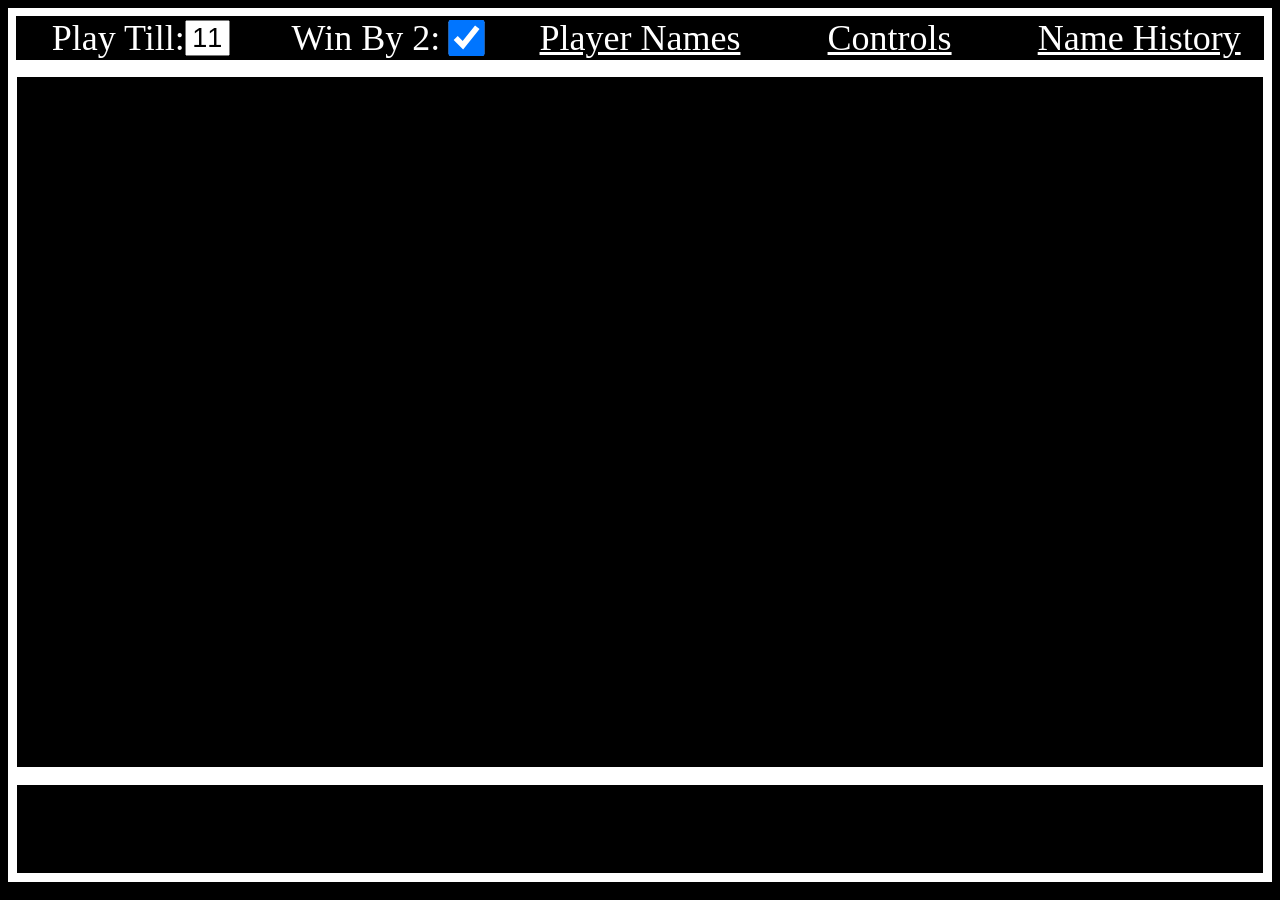
==== index.html @ 2b47f49d "added out of the jar and fixed start with 2" ====
<html>
<header>
    <title>Hardest Part of the Sport!</title>
    <link rel="Stylesheet" href="Styles.css">
</header>
<body>
    <nav>
        <div class="NavCol col-5"><label class="NavLabel">Play Till: <input type="number" class="NavInput" id="playTill" value="11" ></label></div>
        <div class="NavCol col-5"><label class="NavLabel">Win By 2: <input type="checkbox" class="NavInput" id="winBy2" checked></label></div>
        <div class="NavCol col-5"><a class="NavLabel" href="#playerNames" onclick="BlockKeyPress()">Player Names</a></div>
        <div id="playerNames" class="overlay">
            <div class="popup">
                <h2>Enter Player Names</h2>
                <a class="close" href="#" onclick="AllowKeyPress();SetScoreHTML();">&times;</a>
                <div class="content">
                    <table class="CourtTable">
                        <thead>
                            <tr>
                                <th class="CellContentLeft" colspan="2">South Team</td>
                                <th class="CellContentRight" colspan="2">North Team</td>
                            </tr>
                        </thead>
                        <tbody>
                            <tr>
                                <td class="TopServerNameCell"><input type="text" onchange="UpdateServer('S2', this.value)" onfocusout="UpdateServerAndDataList(this.value)" placeholder="South Side 2nd Server" list="names"></td>
                                <td class="kitchenLeft" rowspan="2"></td>
                                <td class="kitchenRight" rowspan="2"></td>
                                <td class="CellContentRight TopServerNameCell"><input type="text" onchange="UpdateServer('N1', this.value)" onfocusout="UpdateServerAndDataList(this.value)" placeholder="North Side 1st Server" list="names"></td>
                            </tr>
                            <tr>
                                <td class="BotServerNameCell"><input type="text" onchange="UpdateServer('S1', this.value)" onfocusout="UpdateServerAndDataList(this.value)" placeholder="South Side 1st Server" list="names"></td>
                                <td class="CellContentRight BotServerNameCell"><input type="text" onchange="UpdateServer('N2', this.value)" onfocusout="UpdateServerAndDataList(this.value)" placeholder="North Side 2nd Server" list="names"></td>
                            </tr>
                        </tbody>
                    </table>
                </div>
            </div>
        </div>
        <div class="NavCol col-5"><a class="NavLabel" href="#controls" onclick="BlockKeyPress()">Controls</a></div>
        <div id="controls" class="overlay">
            <div class="popup">
                <h2>Controls</h2>
                <a class="close" href="#" onclick="AllowKeyPress()">&times;</a>
                <div class="content">
                    <div class="contentColFlex">
                        <div>Up Arrow: Increases the Serving Team's score</div>
                        <div>Down Arrow: Decreases the Serving Team's score</div>
                        <div>Right Arrow: Moves to the Next Server</div>
                        <div>Left Arrow: Moves to the Previous Server</div>
                        <div>Spacebar: Annouces the score out loud!</div>
                        <div>W: Increaess the Receiving Team's score</div>
                        <div>S: Decreases the Receiving Team's score</div>
                   </div>
                </table>
                </div>
            </div>
        </div>
        <div class="NavCol col-5"><a class="NavLabel" href="#NH" onclick="BlockKeyPress()">Name History</a></div>
        <div id="NH" class="overlay">
            <div class="popup">
                <h2>Name History</h2>
                <a class="close" href="#" onclick="AllowKeyPress()">&times;</a>
                <div class="content">
                    <div id="nameHistory" class="contentColFlex">

                    </div>
                </div>
            </div>
        </div>
    </nav>
    <div class="Score" id="score">
    </div>
    <div class="Server" id="server">
    </div>
    <!--Data Lists-->
    <datalist id="names">
    </datalist>
</body>
<script>
    //Globals//////////
    var namesDict ={
        "N1" : "",
        "N2" : "",
        "S1" : "",
        "S2" : "",
    }
    var LastSideOutScores ={
        "N" : 0 ,
        "S" : 0
    }
    var currentSideOutScore = 0;
    var nScore = 0;
    var sScore = 0;
    var serverNumber = 1;
    var takeInput = true;
    ///////////////////////////
    document.addEventListener("DOMContentLoaded", (event) =>
    {
        var namesToLoadStr = window.localStorage.getItem("names")
        if (namesToLoadStr != null && namesToLoadStr.trim() != "") {
            var namesList = namesToLoadStr.split(',');
            var savedNames = document.getElementById("names");

            namesList.forEach(name => {
                if (name != "") {
                    var newOption = document.createElement("option");
                    newOption.value = name;
                    savedNames.appendChild(newOption);
                    var newDiv = document.createElement("div")
                    newDiv.innerHTML = name + "&nbsp<button style='vertical-align:middle;' onclick='removeName(\""+ name +"\")'>X</button>";
                    document.getElementById("nameHistory").appendChild(newDiv);
                }
            })
        }
    })
    function UpdateServer(place,name)
    {
        namesDict[place] = name;
    }

    ////////////////////////////
    /////////Key Presses////////
    ////////////////////////////
    document.addEventListener("keydown", KeyPress)

    function BlockKeyPress() {
        takeInput = false;
    }
    function AllowKeyPress(setNames = false) {
        takeInput = true;
    }

    function KeyPress(e) {
        if (takeInput) {
            if (e.code === "Space") {
                UseVoice("SCORE");
            }
            else if (e.code === "ArrowUp") {
                    UpScore();
            }
            else if (e.code === "ArrowDown") {
                    DownScore();
            }
            else if (e.code === "ArrowRight") {
                NextServer();
            }
            else if (e.code === "ArrowLeft") {
                LastServer();
            }
            else if( e.code === "KeyW")
            {
                UpOtherScore();
            }
            else if(e.code === "KeyS")
            {
                DownOtherScore();
            }
            
        }
    }
    //////////////////////////////////
    //////////////////////////////////
    //////////////////////////////////

    ////////////////////
    //////////Names/////
    ////////////////////
    function UpdateServerAndDataList(newName) {
        if (newName != null && newName != "") {
            newName = newName.trim();
            newName = newName.charAt(0).toUpperCase() + newName.slice(1);

            var savedNames = document.getElementById("names");
            if (!(Array.from(savedNames.options).some(option => option.value === newName))) {  
                var option = document.createElement('option');
                option.value = newName;
                savedNames.appendChild(option); 
                ReorderSavedNames();
            }
        }
    }
    function ReorderSavedNames() {
        var savedNames = document.getElementById("names");
        var options = Array.from(savedNames.options);
        options.sort((a, b) => {
            return a.value.localeCompare(b.value);
        });
        savedNames.innerHTML = '';

        options.forEach(o => {
            savedNames.appendChild(o)
        });
        updateLocalNamesList();
    }

    function updateLocalNamesList() {
        var savedNames = document.getElementById("names");
        var options = Array.from(savedNames.options);
        var saveString = '';
        options.forEach(o => {
            saveString += (o.value + ',');
        })
        window.localStorage.setItem("names", saveString);
    }
    function removeName(name) {
        var savedNames = document.getElementById("names");
        var nameToRemoveOption = Array.from(savedNames.options).find(option => option.value === name)
        savedNames.removeChild(nameToRemoveOption);

        var ulSavedName = document.getElementById("nameHistory")
        var nameToRemoveOption = Array.from(ulSavedName.children).find(option => option.innerHTML.startsWith(name))
        ulSavedName.removeChild(nameToRemoveOption);
        updateLocalNamesList();
    }
    ////////////////////////////////
    /////////end of names///////////
    ////////////////////////////////

    ////////////////////////////////
    //////////scores////////////////
    ////////////////////////////////

    function SetScoreHTML()
    {
        var scoreHTML = ""
        var serverNameToShow = "";

        var modServerNumber = (serverNumber % 4);
        var scoreServerNumber = (modServerNumber % 2) + 1;

        if(modServerNumber < 2 || serverNumber == 1) //NorthSide First
        {
            scoreHTML = (nScore == 0 ? '<img src="pickleJar.png" class="PickleImg">' : nScore.toString())
                        + ' - '
                        + (sScore == 0 ? '<img src="pickleJar.png" class="PickleImg">' : sScore.toString())
            if(serverNumber == 1)
            {
                    serverNameToShow = namesDict["N1"]
            }
            else if(isEven(currentSideOutScore))
            {
                serverNameToShow = namesDict["N" + scoreServerNumber];
            }
            else
            {
                serverNameToShow = namesDict["N" + (scoreServerNumber == 1 ? "2":"1")];
            }
        }
        else //south Side First
        {
            scoreHTML = (sScore == 0 ? '<img src="pickleJar.png" class="PickleImg">' : sScore.toString())
                        + ' - '
                        + (nScore == 0 ? '<img src="pickleJar.png" class="PickleImg">' : nScore.toString())
            if(isEven(currentSideOutScore))
            {
                serverNameToShow = namesDict["S" + scoreServerNumber];
            }
            else
            {
                serverNameToShow = namesDict["S" + (scoreServerNumber == 1 ? "2":"1")];
            }
        }
        scoreHTML += ' - ';
        scoreHTML += serverNumber != 1 ?  scoreServerNumber.toString() : "2"

        document.getElementById("score").innerHTML = scoreHTML
        document.getElementById("server").innerHTML = serverNameToShow + " To Serve"
        
    }
    function UpScore()
    {
        var modServerNumber = serverNumber % 4
        if(modServerNumber < 2)
        {
            nScore++;
        }
        else
        {
            sScore++;
        }
        CheckWinner();
        SetScoreHTML();
    }
    function DownScore()
    {
        var modServerNumber = serverNumber % 4
        if(modServerNumber < 2 && nScore != 0)
        {
            nScore--;
        }
        else if(sScore != 0)
        {
            sScore--;
        }
        SetScoreHTML()
    }

    function UpOtherScore()
    {
        var modServerNumber = serverNumber % 4
        if(modServerNumber < 2)
        {
            sScore++;
        }
        else
        {
            nScore++;
        }
        CheckWinner();
        SetScoreHTML();
    }
    function DownOtherScore()
    {
        var modServerNumber = serverNumber % 4
        if(modServerNumber < 2 && sScore != 0)
        {
            sScore--;
        }
        else if(nScore != 0)
        {
            nScore--;
        }
        SetScoreHTML()
    }
    function CheckWinner()
    {
        var modServerNumber = serverNumber % 4;
        var scoreToCheck = modServerNumber < 2 ? nScore : sScore;
        var otherScore = modServerNumber < 2 ? sScore : nScore;
        var playingTill = parseInt(document.getElementById("playTill").value);
        var winBy2 = document.getElementById("winBy2").checked;
        if(scoreToCheck >= playingTill)
        {
            if(scoreToCheck - otherScore >= 2 || !winBy2)
            {
                UseVoice("WIN");
            }
        }
        else if (scoreToCheck == 1 && otherScore != 0)
        {
            UseVoice("OUTOFJAR")
        }
    }
    ////////////////////////////////
    ////////////////////////////////
    ////////////////////////////////

    ////////////////////////////////
    ////////////servers/////////////
    ////////////////////////////////
    function LastServer()
    {
        if(serverNumber != 1) serverNumber--;

        if(serverNumber % 2 == 0)
        {
            console.log("YES!")
        }
        SetScoreHTML()
    }
    function NextServer()
    {
        serverNumber++;
        if(serverNumber % 2 == 0)
        {
            UseVoice("SIDEOUT")   
            SetCurrentSideOutScore();
        }
        
        SetScoreHTML()
    }
    function SetCurrentSideOutScore()
    {
        var modServerNumber = serverNumber % 4;
        currentSideOutScore = modServerNumber < 2 ? nScore : sScore;
    }
    ////////////////////////////////
    ////////////////////////////////
    ////////////////////////////////

    ////////////////////////////////
    /////////voice//////////////////
    ////////////////////////////////
    var syth = window.speechSynthesis;
    var voices = syth.getVoices();
    function UseVoice(sayWhat)
    {
        var stringToSay = ""
        switch (sayWhat) {
            case "WIN":
                var modServerNumber = serverNumber % 4
                if(modServerNumber < 2)
                {
                    stringToSay += namesDict["N1"] + " and " + namesDict["N2"];
                }
                else
                {
                    stringToSay += namesDict["S1"] + " and " + namesDict["S2"];
                }
                stringToSay += " have won the set";
                break;
            case "SCORE":
                stringToSay += document.getElementById("score").innerHTML.replaceAll("-",".").replaceAll('<img src="pickleJar.png" class="PickleImg">','0')
                stringToSay += ". ";
                stringToSay += document.getElementById("server").innerHTML;
                if(serverNumber == 1)
                {
                    if(stringToSay.split("2").length - 1 < 2)
                        stringToSay = stringToSay.replace("2","Start");
                    else
                        stringToSay = stringToSay.replace("2","two ").replace("2","Start");

                }
                break;
            case "SIDEOUT":
                stringToSay += "SIDE OUT!";
                break
            case "OUTOFJAR":
                stringToSay += "They are out of the jar!"
                break;
            default:
                break;
        }
        var whatToSay = new SpeechSynthesisUtterance(stringToSay);
            whatToSay.voice = voices[5];
            syth.speak(whatToSay);
    }
    ////////////////////////////////
    ////////////////////////////////
    ////////////////////////////////
    function isEven(num)
    {
        return (num & 1) === 0;
    }
</script>
</html>
---- Styles.css ----
body, nav{
    background-color: black;
    color: white;
    display: flex;
    flex-direction: column;
    min-width: 600px;
}
a{
    color: white;
}
nav{
    height: 5%;
    display: flex;
    flex-direction: row;
    border: 0.5em solid white;
    flex-wrap: nowrap;
    align-items: center;
    justify-items: center;
}
input::-webkit-outer-spin-button,
input::-webkit-inner-spin-button {
  -webkit-appearance: none;
  margin: 0;
}
input[list]::-webkit-calendar-picker-indicator {
        display: none !important;
    }
.PickleImg
{

    height: 47vh;
    width: 28vh;
    margin-top: auto;
    margin-bottom: auto;
}
/********************/
/*custom class start*/
/********************/
.NavInput{
    
    text-align: center;
    margin-top: auto;
    margin-bottom: auto;
    margin-right: 0;
    height: 4vh;
    width: 5vh;
    font-size: 3vh;
}
.NavLabel{
    height: 98%;
    font-size: 4vh;
    display: flex;
}
.NavCol{
    display: flex;
    flex-direction: row;
    justify-content: center;
}
.CourtTable{
    width: 98%;
    height: 80%;
}
.CourtTable > tbody > tr> td{
    padding: 0;
}
.CourtTable > tbody > tr{
    height: 40%;
}
.CourtTable > tbody > tr> td > input{
    height: 5vh;
    font-size: 3vh;
    width: 100%;
}
.CourtTable > tbody > tr > td.BotServerNameCell > input{
    margin-top: 12vh;
}
.CourtTable > tbody > tr > td.TopServerNameCell > input{
    margin-bottom: 12vh;
}
.CourtTable >thead >tr >th{
    font-weight: bold;
    font-size: 8vh;
}
.kitchenLeft
{
    border-top: 2vh solid white !important;
    border-bottom: 2vh solid white !important;
    border-left: 0 !important;
    border-right: 1vh  dashed white!important;
    width: 10%;
}
.kitchenRight
{
    border-top: 2vh solid white !important;
    border-bottom: 2vh solid white !important;
    border-left: 1vh dashed white !important;
    border-right: 0 !important;
    width: 10%;
}
.TopServerNameCell
{
    border-top: 2vh solid white !important;
    border-bottom: 1vh solid white !important;
    border-left: 2vh  solid white!important;
    border-right: 2vh  solid white !important;
    width: 40%;
}
.BotServerNameCell
{
    border-top: 1vh solid white !important;
    border-bottom: 2vh solid white !important;
    border-left: 2vh  solid white!important;
    border-right: 2vh  solid white !important;
    width: 40%;
}
.ServerNameNorth
{
    margin-right: 0px;
}
.CellContentRight {
    text-align: right;
}
.CellContentLeft {
    text-align: left;
}
.contentColFlex > div
{
    font-size: 4vh;
    width: 48%;
    border-bottom: 0.5vh solid white;
    margin-bottom: 1vh;
}
.contentColFlex,
.contentColFlexlist{
    margin: 0;
    height: 60vh;
    display: flex;
    flex-direction: column;
    flex-wrap: wrap;
    align-items: flex-start;
    justify-content: flex-start;
    font-size: 6vh;
    align-content: flex-start;
}
.Score{
        height: 78%;
    border: 1vh solid white;
    font-size: calc(3rem + 16vw);
    text-align: center;
    display: flex;
    flex-wrap: nowrap;
    align-items: center;
    justify-content: center;
}
.Server
{
    height: 10%;
    border: 1vh solid white;
    text-align: center;
    align-content: center;
    font-size: 9vh;
}
/****************/
/*Columns widths*/
/****************/
.col-5
{
    width: 22%;
}
/*************/
/*popup start*/
/*************/
.overlay {
        position: fixed;
        top: 0;
        bottom: 0;
        left: 0;
        right: 0;
        background: rgba(0, 0, 0, 0.7);
        transition: opacity 500ms;
        visibility: hidden;
        opacity: 0;
    }

        .overlay:target {
            visibility: visible;
            opacity: 1;
        }

    .popup {
        margin: 70px auto;
        padding: 5vh;
        background: black;
        border-radius: 5px;
        width: 80%;
        position: relative;
        transition: all 5s ease-in-out;
        height: fit-content;
        border: dashed 1em;
        max-height: 80%;
        min-height: 70%;
    }

    .popup h2 {
        margin-top: 0;
        color: white;
        font-family: Tahoma, Arial, sans-serif;
    }

    .popup .close {
        position: absolute;
        top: 20px;
        right: 30px;
        transition: all 200ms;
        font-size: 3em;
        font-weight: bold;
        text-decoration: none;
        color: red;
    }

        .popup .close:hover {
            color: #06D85F;
        }

    .popup .content {
        max-height: 30%;
        overflow: auto;
    }
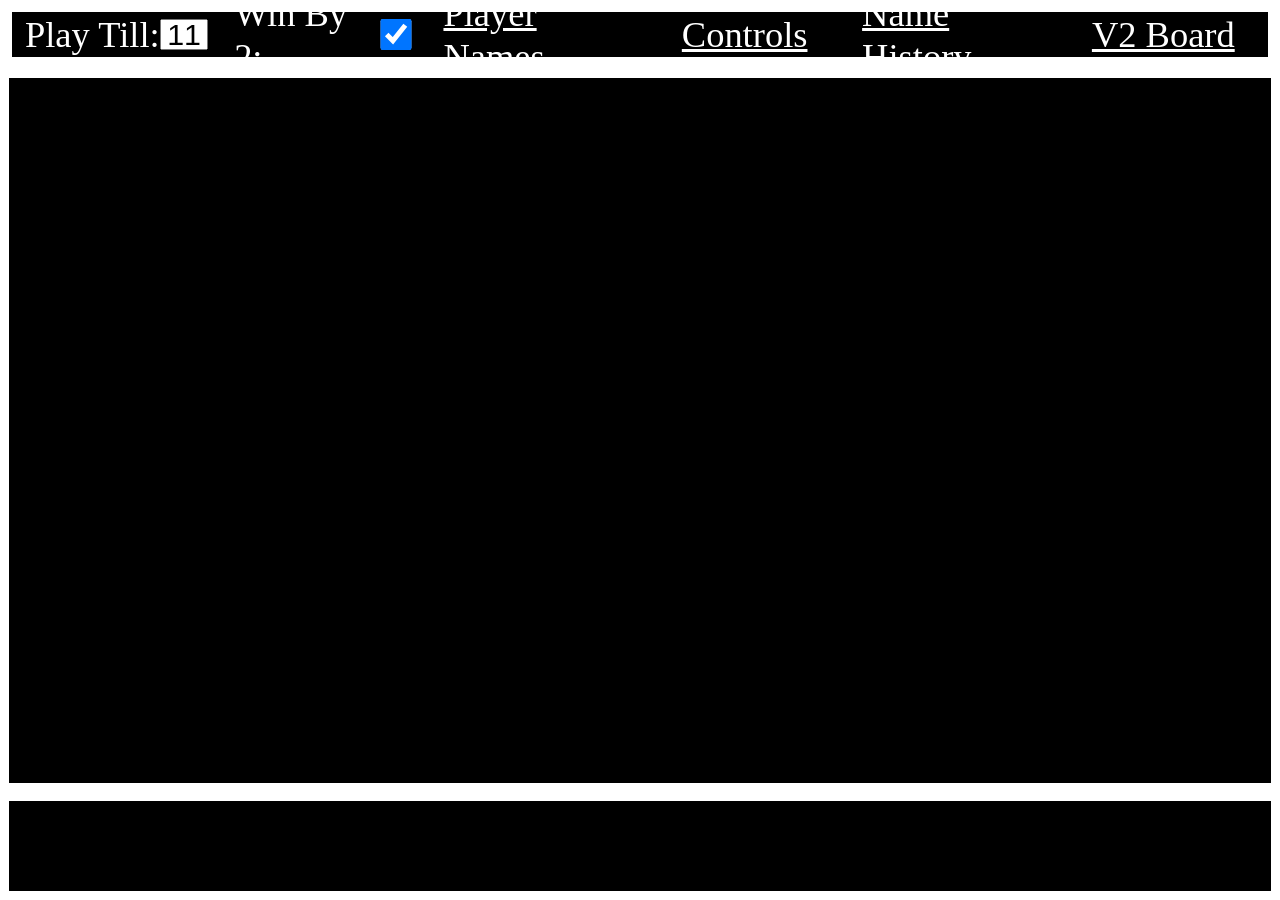
==== commit 29809ef0: "finish V2 board, renaming devboard to V2 board, updated link from v1 to v2 board, added V2 functions" ====
--- a/index.html
+++ b/index.html
@@ -1,12 +1,13 @@
+<title>Hardest Part of the Sport!</title>
+<header>
+    <link rel="Stylesheet" href="Styles.css">
+    <script src="theJS.js"></script>
+</header>
 <html>
-<header>
-    <title>Hardest Part of the Sport!</title>
-    <link rel="Stylesheet" href="Styles.css">
-</header>
 <body>
     <nav>
-        <div class="NavCol col-5"><label class="NavLabel">Play Till: <input type="number" class="NavInput" id="playTill" value="11" ></label></div>
-        <div class="NavCol col-5"><label class="NavLabel">Win By 2: <input type="checkbox" class="NavInput" id="winBy2" checked></label></div>
+        <div class="NavCol col-5"><label class="NavLabel">Play Till: <input type="number" class="NavInput" id="playTill" value="11" onfocus="BlockKeyPress()" onblur="SetSessionStorage('PLAYTILL', this.value); AllowKeyPress()"></label></div>
+        <div class="NavCol col-5"><label class="NavLabel">Win By 2: <input type="checkbox" class="NavInput" id="winBy2" checked onchange="SetSessionStorage('WINBY2',this.checked)"></label></div>
         <div class="NavCol col-5"><a class="NavLabel" href="#playerNames" onclick="BlockKeyPress()">Player Names</a></div>
         <div id="playerNames" class="overlay">
             <div class="popup">
@@ -16,20 +17,20 @@
                     <table class="CourtTable">
                         <thead>
                             <tr>
-                                <th class="CellContentLeft" colspan="2">South Team</td>
-                                <th class="CellContentRight" colspan="2">North Team</td>
+                                <th class="CellContentLeft" colspan="2">South Team</th>
+                                <th class="CellContentRight" colspan="2">North Team</th>
                             </tr>
                         </thead>
                         <tbody>
                             <tr>
-                                <td class="TopServerNameCell"><input type="text" onchange="UpdateServer('S2', this.value)" onfocusout="UpdateServerAndDataList(this.value)" placeholder="South Side 2nd Server" list="names"></td>
+                                <td class="TopServerNameCell"><input type="text" onchange="UpdateServer('S2', this.value)" onfocusout="UpdateServerAndDataList(this.value)" placeholder="South Side 2nd Server" list="names" tabindex="1"></td>
                                 <td class="kitchenLeft" rowspan="2"></td>
                                 <td class="kitchenRight" rowspan="2"></td>
-                                <td class="CellContentRight TopServerNameCell"><input type="text" onchange="UpdateServer('N1', this.value)" onfocusout="UpdateServerAndDataList(this.value)" placeholder="North Side 1st Server" list="names"></td>
+                                <td class="CellContentRight TopServerNameCell"><input type="text" onchange="UpdateServer('N1', this.value)" onfocusout="UpdateServerAndDataList(this.value)" placeholder="North Side 1st Server" list="names" tabindex="3"></td>
                             </tr>
                             <tr>
-                                <td class="BotServerNameCell"><input type="text" onchange="UpdateServer('S1', this.value)" onfocusout="UpdateServerAndDataList(this.value)" placeholder="South Side 1st Server" list="names"></td>
-                                <td class="CellContentRight BotServerNameCell"><input type="text" onchange="UpdateServer('N2', this.value)" onfocusout="UpdateServerAndDataList(this.value)" placeholder="North Side 2nd Server" list="names"></td>
+                                <td class="BotServerNameCell"><input type="text" onchange="UpdateServer('S1', this.value)" onfocusout="UpdateServerAndDataList(this.value)" placeholder="South Side 1st Server" list="names" tabindex="2"></td>
+                                <td class="CellContentRight BotServerNameCell"><input type="text" onchange="UpdateServer('N2', this.value)" onfocusout="UpdateServerAndDataList(this.value)" placeholder="North Side 2nd Server" list="names" tabindex="4"></td>
                             </tr>
                         </tbody>
                     </table>
@@ -50,8 +51,7 @@
                         <div>Spacebar: Annouces the score out loud!</div>
                         <div>W: Increaess the Receiving Team's score</div>
                         <div>S: Decreases the Receiving Team's score</div>
-                   </div>
-                </table>
+                    </div>
                 </div>
             </div>
         </div>
@@ -67,6 +67,8 @@
                 </div>
             </div>
         </div>
+        <div class="NavCol col-5"><a class="NavLabel" href="indexV2.html" onclick="BlockKeyPress()">V2 Board</a></div>
+
     </nav>
     <div class="Score" id="score">
     </div>
@@ -75,362 +77,20 @@
     <!--Data Lists-->
     <datalist id="names">
     </datalist>
+    <!--Winner Popup-->
+    <div id="WinnerPopup" class="overlay">
+    <div class="popup">
+        <div class="content">
+            <div class="contentColFlex" id="WinnerText">
+                
+            </div>
+            <div class="WinnerPopupButtons">
+            <button class='WinnerButton' onclick="window.location = '#';location.reload()">Next Game</button>
+            <button class='WinnerButton' onclick="window.location = '#'">Close</button>
+        </div>
+        </div>
+    </div>
+    </div>
 </body>
-<script>
-    //Globals//////////
-    var namesDict ={
-        "N1" : "",
-        "N2" : "",
-        "S1" : "",
-        "S2" : "",
-    }
-    var LastSideOutScores ={
-        "N" : 0 ,
-        "S" : 0
-    }
-    var currentSideOutScore = 0;
-    var nScore = 0;
-    var sScore = 0;
-    var serverNumber = 1;
-    var takeInput = true;
-    ///////////////////////////
-    document.addEventListener("DOMContentLoaded", (event) =>
-    {
-        var namesToLoadStr = window.localStorage.getItem("names")
-        if (namesToLoadStr != null && namesToLoadStr.trim() != "") {
-            var namesList = namesToLoadStr.split(',');
-            var savedNames = document.getElementById("names");
+</html>
 
-            namesList.forEach(name => {
-                if (name != "") {
-                    var newOption = document.createElement("option");
-                    newOption.value = name;
-                    savedNames.appendChild(newOption);
-                    var newDiv = document.createElement("div")
-                    newDiv.innerHTML = name + "&nbsp<button style='vertical-align:middle;' onclick='removeName(\""+ name +"\")'>X</button>";
-                    document.getElementById("nameHistory").appendChild(newDiv);
-                }
-            })
-        }
-    })
-    function UpdateServer(place,name)
-    {
-        namesDict[place] = name;
-    }
-
-    ////////////////////////////
-    /////////Key Presses////////
-    ////////////////////////////
-    document.addEventListener("keydown", KeyPress)
-
-    function BlockKeyPress() {
-        takeInput = false;
-    }
-    function AllowKeyPress(setNames = false) {
-        takeInput = true;
-    }
-
-    function KeyPress(e) {
-        if (takeInput) {
-            if (e.code === "Space") {
-                UseVoice("SCORE");
-            }
-            else if (e.code === "ArrowUp") {
-                    UpScore();
-            }
-            else if (e.code === "ArrowDown") {
-                    DownScore();
-            }
-            else if (e.code === "ArrowRight") {
-                NextServer();
-            }
-            else if (e.code === "ArrowLeft") {
-                LastServer();
-            }
-            else if( e.code === "KeyW")
-            {
-                UpOtherScore();
-            }
-            else if(e.code === "KeyS")
-            {
-                DownOtherScore();
-            }
-            
-        }
-    }
-    //////////////////////////////////
-    //////////////////////////////////
-    //////////////////////////////////
-
-    ////////////////////
-    //////////Names/////
-    ////////////////////
-    function UpdateServerAndDataList(newName) {
-        if (newName != null && newName != "") {
-            newName = newName.trim();
-            newName = newName.charAt(0).toUpperCase() + newName.slice(1);
-
-            var savedNames = document.getElementById("names");
-            if (!(Array.from(savedNames.options).some(option => option.value === newName))) {  
-                var option = document.createElement('option');
-                option.value = newName;
-                savedNames.appendChild(option); 
-                ReorderSavedNames();
-            }
-        }
-    }
-    function ReorderSavedNames() {
-        var savedNames = document.getElementById("names");
-        var options = Array.from(savedNames.options);
-        options.sort((a, b) => {
-            return a.value.localeCompare(b.value);
-        });
-        savedNames.innerHTML = '';
-
-        options.forEach(o => {
-            savedNames.appendChild(o)
-        });
-        updateLocalNamesList();
-    }
-
-    function updateLocalNamesList() {
-        var savedNames = document.getElementById("names");
-        var options = Array.from(savedNames.options);
-        var saveString = '';
-        options.forEach(o => {
-            saveString += (o.value + ',');
-        })
-        window.localStorage.setItem("names", saveString);
-    }
-    function removeName(name) {
-        var savedNames = document.getElementById("names");
-        var nameToRemoveOption = Array.from(savedNames.options).find(option => option.value === name)
-        savedNames.removeChild(nameToRemoveOption);
-
-        var ulSavedName = document.getElementById("nameHistory")
-        var nameToRemoveOption = Array.from(ulSavedName.children).find(option => option.innerHTML.startsWith(name))
-        ulSavedName.removeChild(nameToRemoveOption);
-        updateLocalNamesList();
-    }
-    ////////////////////////////////
-    /////////end of names///////////
-    ////////////////////////////////
-
-    ////////////////////////////////
-    //////////scores////////////////
-    ////////////////////////////////
-
-    function SetScoreHTML()
-    {
-        var scoreHTML = ""
-        var serverNameToShow = "";
-
-        var modServerNumber = (serverNumber % 4);
-        var scoreServerNumber = (modServerNumber % 2) + 1;
-
-        if(modServerNumber < 2 || serverNumber == 1) //NorthSide First
-        {
-            scoreHTML = (nScore == 0 ? '<img src="pickleJar.png" class="PickleImg">' : nScore.toString())
-                        + ' - '
-                        + (sScore == 0 ? '<img src="pickleJar.png" class="PickleImg">' : sScore.toString())
-            if(serverNumber == 1)
-            {
-                    serverNameToShow = namesDict["N1"]
-            }
-            else if(isEven(currentSideOutScore))
-            {
-                serverNameToShow = namesDict["N" + scoreServerNumber];
-            }
-            else
-            {
-                serverNameToShow = namesDict["N" + (scoreServerNumber == 1 ? "2":"1")];
-            }
-        }
-        else //south Side First
-        {
-            scoreHTML = (sScore == 0 ? '<img src="pickleJar.png" class="PickleImg">' : sScore.toString())
-                        + ' - '
-                        + (nScore == 0 ? '<img src="pickleJar.png" class="PickleImg">' : nScore.toString())
-            if(isEven(currentSideOutScore))
-            {
-                serverNameToShow = namesDict["S" + scoreServerNumber];
-            }
-            else
-            {
-                serverNameToShow = namesDict["S" + (scoreServerNumber == 1 ? "2":"1")];
-            }
-        }
-        scoreHTML += ' - ';
-        scoreHTML += serverNumber != 1 ?  scoreServerNumber.toString() : "2"
-
-        document.getElementById("score").innerHTML = scoreHTML
-        document.getElementById("server").innerHTML = serverNameToShow + " To Serve"
-        
-    }
-    function UpScore()
-    {
-        var modServerNumber = serverNumber % 4
-        if(modServerNumber < 2)
-        {
-            nScore++;
-        }
-        else
-        {
-            sScore++;
-        }
-        CheckWinner();
-        SetScoreHTML();
-    }
-    function DownScore()
-    {
-        var modServerNumber = serverNumber % 4
-        if(modServerNumber < 2 && nScore != 0)
-        {
-            nScore--;
-        }
-        else if(sScore != 0)
-        {
-            sScore--;
-        }
-        SetScoreHTML()
-    }
-
-    function UpOtherScore()
-    {
-        var modServerNumber = serverNumber % 4
-        if(modServerNumber < 2)
-        {
-            sScore++;
-        }
-        else
-        {
-            nScore++;
-        }
-        CheckWinner();
-        SetScoreHTML();
-    }
-    function DownOtherScore()
-    {
-        var modServerNumber = serverNumber % 4
-        if(modServerNumber < 2 && sScore != 0)
-        {
-            sScore--;
-        }
-        else if(nScore != 0)
-        {
-            nScore--;
-        }
-        SetScoreHTML()
-    }
-    function CheckWinner()
-    {
-        var modServerNumber = serverNumber % 4;
-        var scoreToCheck = modServerNumber < 2 ? nScore : sScore;
-        var otherScore = modServerNumber < 2 ? sScore : nScore;
-        var playingTill = parseInt(document.getElementById("playTill").value);
-        var winBy2 = document.getElementById("winBy2").checked;
-        if(scoreToCheck >= playingTill)
-        {
-            if(scoreToCheck - otherScore >= 2 || !winBy2)
-            {
-                UseVoice("WIN");
-            }
-        }
-        else if (scoreToCheck == 1 && otherScore != 0)
-        {
-            UseVoice("OUTOFJAR")
-        }
-    }
-    ////////////////////////////////
-    ////////////////////////////////
-    ////////////////////////////////
-
-    ////////////////////////////////
-    ////////////servers/////////////
-    ////////////////////////////////
-    function LastServer()
-    {
-        if(serverNumber != 1) serverNumber--;
-
-        if(serverNumber % 2 == 0)
-        {
-            console.log("YES!")
-        }
-        SetScoreHTML()
-    }
-    function NextServer()
-    {
-        serverNumber++;
-        if(serverNumber % 2 == 0)
-        {
-            UseVoice("SIDEOUT")   
-            SetCurrentSideOutScore();
-        }
-        
-        SetScoreHTML()
-    }
-    function SetCurrentSideOutScore()
-    {
-        var modServerNumber = serverNumber % 4;
-        currentSideOutScore = modServerNumber < 2 ? nScore : sScore;
-    }
-    ////////////////////////////////
-    ////////////////////////////////
-    ////////////////////////////////
-
-    ////////////////////////////////
-    /////////voice//////////////////
-    ////////////////////////////////
-    var syth = window.speechSynthesis;
-    var voices = syth.getVoices();
-    function UseVoice(sayWhat)
-    {
-        var stringToSay = ""
-        switch (sayWhat) {
-            case "WIN":
-                var modServerNumber = serverNumber % 4
-                if(modServerNumber < 2)
-                {
-                    stringToSay += namesDict["N1"] + " and " + namesDict["N2"];
-                }
-                else
-                {
-                    stringToSay += namesDict["S1"] + " and " + namesDict["S2"];
-                }
-                stringToSay += " have won the set";
-                break;
-            case "SCORE":
-                stringToSay += document.getElementById("score").innerHTML.replaceAll("-",".").replaceAll('<img src="pickleJar.png" class="PickleImg">','0')
-                stringToSay += ". ";
-                stringToSay += document.getElementById("server").innerHTML;
-                if(serverNumber == 1)
-                {
-                    if(stringToSay.split("2").length - 1 < 2)
-                        stringToSay = stringToSay.replace("2","Start");
-                    else
-                        stringToSay = stringToSay.replace("2","two ").replace("2","Start");
-
-                }
-                break;
-            case "SIDEOUT":
-                stringToSay += "SIDE OUT!";
-                break
-            case "OUTOFJAR":
-                stringToSay += "They are out of the jar!"
-                break;
-            default:
-                break;
-        }
-        var whatToSay = new SpeechSynthesisUtterance(stringToSay);
-            whatToSay.voice = voices[5];
-            syth.speak(whatToSay);
-    }
-    ////////////////////////////////
-    ////////////////////////////////
-    ////////////////////////////////
-    function isEven(num)
-    {
-        return (num & 1) === 0;
-    }
-</script>
-</html>
--- a/Styles.css
+++ b/Styles.css
@@ -5,17 +5,34 @@
     flex-direction: column;
     min-width: 600px;
 }
+body{
+    height: 100vh;
+    border: 0 !important;
+    margin: 0;
+    padding: 0;
+    overflow: hidden;
+}
 a{
     color: white;
 }
 nav{
-    height: 5%;
+    height: 5vh;
     display: flex;
     flex-direction: row;
-    border: 0.5em solid white;
+    border: clamp(0.25em, 1vw, 1em) solid white;
     flex-wrap: nowrap;
     align-items: center;
     justify-items: center;
+    transition: height 0.3s ease, opacity 0.3s ease;
+    gap: clamp(0.5rem, 2vw, 2rem);
+    padding: 0 clamp(0.5rem, 1vw, 1rem);
+}
+nav.hidden{
+    height: 0;
+    overflow: hidden;
+    opacity: 0;
+    border: none;
+    pointer-events: none;
 }
 input::-webkit-outer-spin-button,
 input::-webkit-inner-spin-button {
@@ -37,33 +54,38 @@
 /*custom class start*/
 /********************/
 .NavInput{
-    
     text-align: center;
     margin-top: auto;
     margin-bottom: auto;
     margin-right: 0;
-    height: 4vh;
-    width: 5vh;
-    font-size: 3vh;
+    height: clamp(1.4rem, max(3.5vh, 1.85vw), 5.7rem);
+    width: clamp(1.4rem, max(4.7vh, 3.8vw), 5.7rem);
+    font-size: clamp(0.7rem, max(2.85vh, 2.375vw), 2.375rem);
 }
 .NavLabel{
     height: 98%;
-    font-size: 4vh;
+    font-size: clamp(0.7rem, max(3.8vh, 2.85vw), 2.375rem);
     display: flex;
 }
 .NavCol{
     display: flex;
     flex-direction: row;
     justify-content: center;
+    flex: 1;
+    min-width: 0;
 }
 .CourtTable{
     width: 98%;
     height: 80%;
+    border-collapse: collapse;
 }
 .CourtTable > tbody > tr> td{
     padding: 0;
 }
 .CourtTable > tbody > tr{
+    height: 40%;
+}
+.cell-40h {
     height: 40%;
 }
 .CourtTable > tbody > tr> td > input{
@@ -143,7 +165,7 @@
     align-content: flex-start;
 }
 .Score{
-        height: 78%;
+    flex: 1;
     border: 1vh solid white;
     font-size: calc(3rem + 16vw);
     text-align: center;
@@ -151,15 +173,39 @@
     flex-wrap: nowrap;
     align-items: center;
     justify-content: center;
+    transition: all 0.3s ease;
+}
+.ScoreV2 {
+    flex-wrap: wrap;
+    align-content: flex-start !important;
 }
 .Server
 {
-    height: 10%;
+    flex: 0 0 auto;
+    min-height: 10%;
     border: 1vh solid white;
     text-align: center;
     align-content: center;
     font-size: 9vh;
 }
+.WinnerButton{
+    font-size: 3em;
+    margin: 1%;
+}
+.WinnerPopupButtons{
+    display: flex;
+    flex-direction: row;
+    flex-wrap: nowrap;
+    justify-content: flex-end;
+    align-items: flex-start;
+}
+#WinnerText{
+    font-size: 10vw;
+    flex-direction: row;
+    align-content: center;
+    justify-content: space-around;
+}
+
 /****************/
 /*Columns widths*/
 /****************/
@@ -226,3 +272,70 @@
         max-height: 30%;
         overflow: auto;
     }
+
+.greenBorder {
+    border: solid 0.5vh #05ff1a;
+}
+.greenText {
+    color: #05ff1a;
+}
+.greenInput {
+    border: solid 0.5vh #05ff1a;
+    color: #05ff1a;
+    background-color: black;
+}
+.serverNameBox {
+    font-size: 5em;
+    width: 50%;
+    padding: 0;
+    border: 0;
+}
+
+/***********************/
+.table-left {
+    justify-content: flex-start;
+    text-align: left;
+}
+
+.table-right {
+    justify-content: flex-end;
+    text-align: right;
+}
+
+.cell-left {
+    text-align: left;
+    padding-left: 1vh;
+}
+
+.cell-right {
+    text-align: right;
+    padding-right: 1vh;
+}
+
+.container-15 {
+    width: 15%;
+    flex: 0 0 15%;
+    min-width: 15%;
+}
+
+.container-15h {
+    height: 15%;
+    flex: 0 0 15%;
+    min-height: 15%;
+}
+.ScoreV2BaselineBox {
+    width: 43%;
+}
+.ScoreV2ScoreInput {
+    border: 0 !important;
+    height: 23vh;
+    width: 23vh;
+    font-size: 23vh;
+}
+.ScoreV2ScoreLabel {
+    display: flex;
+    font-size: min(5vw, 11vh);
+    margin-top: auto;
+    margin-bottom: auto;
+    align-items: center;
+}
